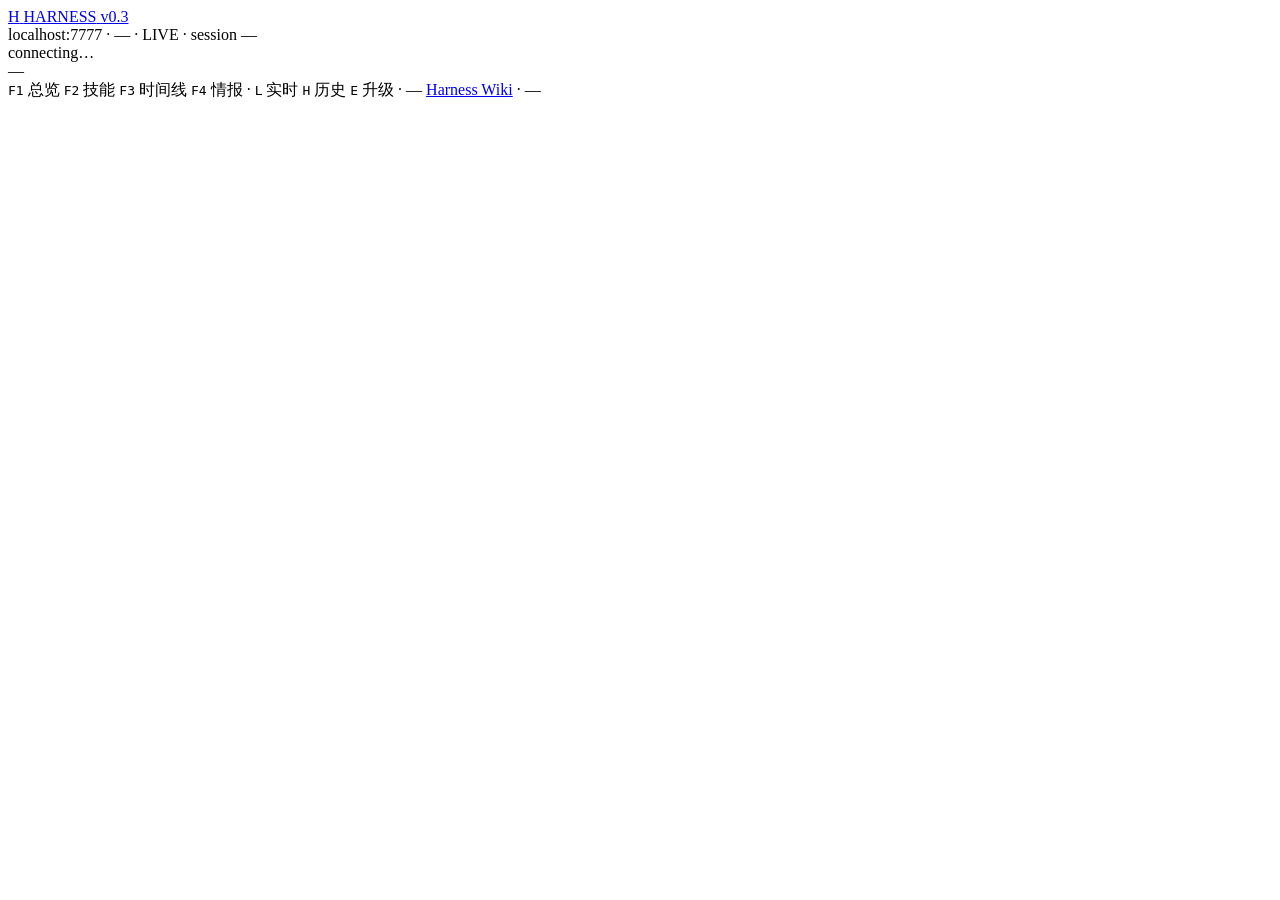
==== dashboard/public/index.html @ 35a29fde "feat(dashboard): add real-time helix monitoring dashboard" ====
<!doctype html>
<html lang="zh">
<head>
  <meta charset="utf-8" />
  <meta name="viewport" content="width=device-width,initial-scale=1" />
  <title>HARNESS · Alex-harness Dashboard</title>
  <link rel="icon" href="data:," />
  <link rel="stylesheet" href="/styles.css" />
</head>
<body>
  <header class="topbar">
    <a class="brand" href="/live" data-route title="回主界面">
      <span class="logo">H</span>
      <span class="name">HARNESS</span>
      <span class="ver">v0.3</span>
    </a>
    <div class="crumbs" id="crumbs">
      <span id="crumbHost">localhost:7777</span>
      <span class="sep">·</span>
      <span id="crumbTs">—</span>
      <span class="sep">·</span>
      <span class="badge-live" id="crumbBadge">LIVE</span>
      <span class="sep">·</span>
      <span id="crumbSid" class="muted">session —</span>
    </div>
    <div class="right">
      <div class="conn" id="conn">
        <span class="dot"></span>
        <span id="connText">connecting…</span>
      </div>
      <span class="uptime" id="uptime">—</span>
    </div>
  </header>

  <main id="view"></main>

  <footer class="bottombar">
    <span><kbd>F1</kbd> 总览</span>
    <span><kbd>F2</kbd> 技能</span>
    <span><kbd>F3</kbd> 时间线</span>
    <span><kbd>F4</kbd> 情报</span>
    <span class="sep">·</span>
    <span><kbd>L</kbd> 实时</span>
    <span><kbd>H</kbd> 历史</span>
    <span><kbd>E</kbd> 升级</span>
    <span class="sep">·</span>
    <span id="footStat">—</span>
    <span class="spacer"></span>
    <a href="https://www.feishu.cn/wiki/UtW0wUbPbifCX4kk3ypcGcyinGg" target="_blank">Harness Wiki</a>
    <span class="sep">·</span>
    <span id="footSid">—</span>
  </footer>

  <script src="/app.js"></script>
</body>
</html>
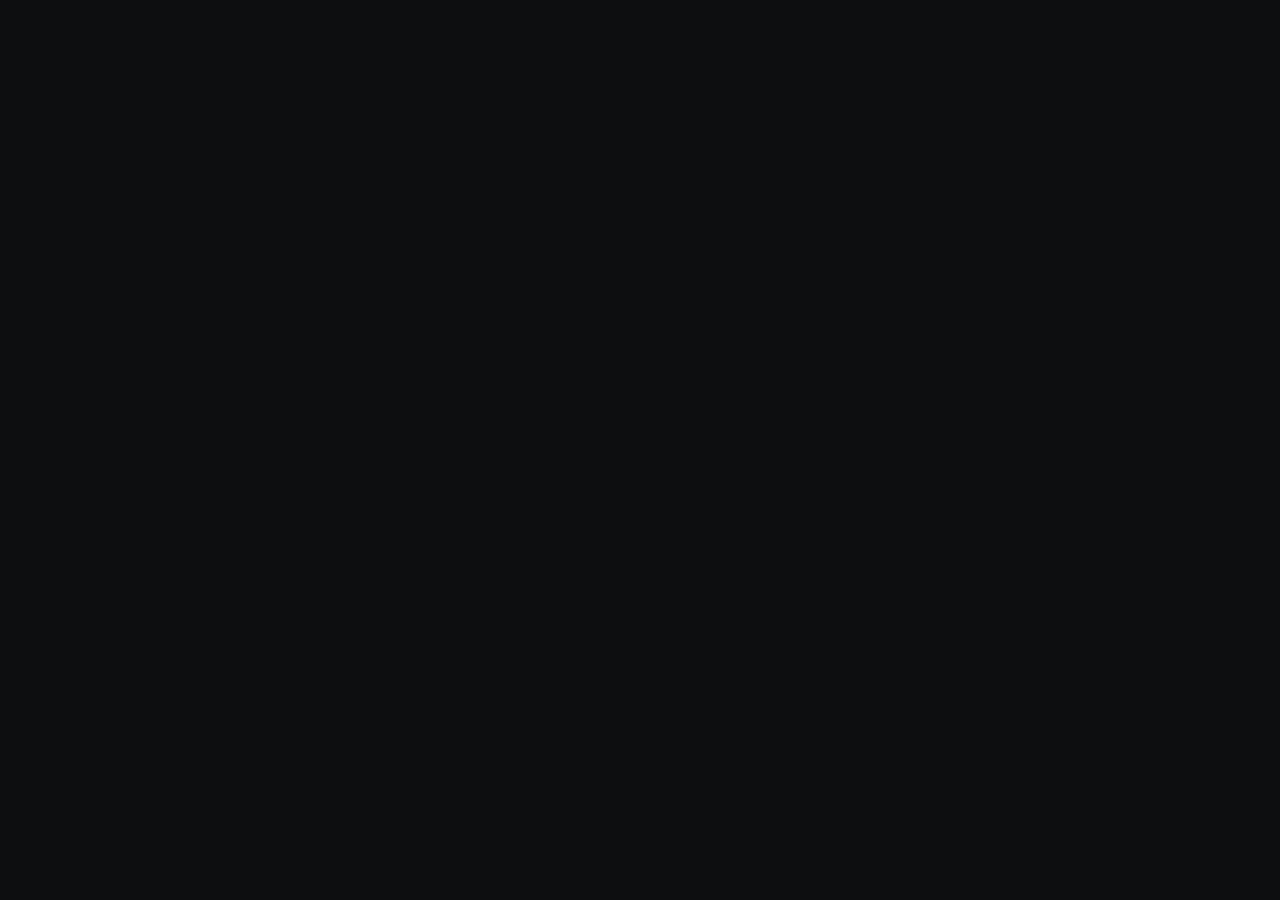
==== commit 2dfa3f89: "feat(dashboard): replace v0.3 frontend with HARNESS Dashboard v2 Complete redesign: Preact + htm + n" ====
--- a/dashboard/public/index.html
+++ b/dashboard/public/index.html
@@ -1,56 +1,36 @@
 <!doctype html>
 <html lang="zh">
 <head>
-  <meta charset="utf-8" />
-  <meta name="viewport" content="width=device-width,initial-scale=1" />
-  <title>HARNESS · Alex-harness Dashboard</title>
-  <link rel="icon" href="data:," />
-  <link rel="stylesheet" href="/styles.css" />
+<meta charset="utf-8" />
+<title>HARNESS · Dashboard v2</title>
+<meta name="viewport" content="width=1440" />
+<link rel="preconnect" href="https://fonts.googleapis.com">
+<link rel="preconnect" href="https://fonts.gstatic.com" crossorigin>
+<link href="https://fonts.googleapis.com/css2?family=Inter:wght@400;500;600;700&family=JetBrains+Mono:wght@400;500;600&family=Source+Serif+Pro:ital,wght@0,400;0,600;1,400&display=swap" rel="stylesheet">
+<link rel="stylesheet" href="./src/styles.css" />
 </head>
 <body>
-  <header class="topbar">
-    <a class="brand" href="/live" data-route title="回主界面">
-      <span class="logo">H</span>
-      <span class="name">HARNESS</span>
-      <span class="ver">v0.3</span>
-    </a>
-    <div class="crumbs" id="crumbs">
-      <span id="crumbHost">localhost:7777</span>
-      <span class="sep">·</span>
-      <span id="crumbTs">—</span>
-      <span class="sep">·</span>
-      <span class="badge-live" id="crumbBadge">LIVE</span>
-      <span class="sep">·</span>
-      <span id="crumbSid" class="muted">session —</span>
-    </div>
-    <div class="right">
-      <div class="conn" id="conn">
-        <span class="dot"></span>
-        <span id="connText">connecting…</span>
-      </div>
-      <span class="uptime" id="uptime">—</span>
-    </div>
-  </header>
+<div id="app"></div>
 
-  <main id="view"></main>
+<!-- preact + htm + app: single module chain ensures strict load order -->
+<script type="module">
+import { h, render, Fragment } from 'https://esm.sh/preact@10.22.0';
+import { useState, useEffect, useMemo, useRef, useCallback } from 'https://esm.sh/preact@10.22.0/hooks';
+import htm from 'https://esm.sh/htm@3.1.1';
+import { atom, computed } from 'https://esm.sh/nanostores@0.10.3';
+import { useStore } from 'https://esm.sh/@nanostores/preact@0.5.1?deps=preact@10.22.0';
 
-  <footer class="bottombar">
-    <span><kbd>F1</kbd> 总览</span>
-    <span><kbd>F2</kbd> 技能</span>
-    <span><kbd>F3</kbd> 时间线</span>
-    <span><kbd>F4</kbd> 情报</span>
-    <span class="sep">·</span>
-    <span><kbd>L</kbd> 实时</span>
-    <span><kbd>H</kbd> 历史</span>
-    <span><kbd>E</kbd> 升级</span>
-    <span class="sep">·</span>
-    <span id="footStat">—</span>
-    <span class="spacer"></span>
-    <a href="https://www.feishu.cn/wiki/UtW0wUbPbifCX4kk3ypcGcyinGg" target="_blank">Harness Wiki</a>
-    <span class="sep">·</span>
-    <span id="footSid">—</span>
-  </footer>
+window.__h = h;
+window.__render = render;
+window.__html = htm.bind(h);
+window.__hooks = { useState, useEffect, useMemo, useRef, useCallback };
+window.__Fragment = Fragment;
+window.__atom = atom;
+window.__computed = computed;
+window.__useStore = useStore;
 
-  <script src="/app.js"></script>
+// only NOW load app — guaranteed window.* is populated
+await import('./src/app.js');
+</script>
 </body>
 </html>
--- a/dashboard/public/src/styles.css
+++ b/dashboard/public/src/styles.css
@@ -0,0 +1,813 @@
+/* ============================================================
+   HARNESS Dashboard v2 · 设计令牌
+   ============================================================ */
+:root{
+  /* —— Palette —— */
+  --bg-app:        #0d0e10;
+  --bg-pane:       #15171b;
+  --bg-sub:        #1c1f24;
+  --bg-elev:       #232730;
+  --bg-hover:      #2a2f39;
+
+  --border-soft:   rgba(255,255,255,.06);
+  --border-mid:    rgba(255,255,255,.10);
+  --border-strong: rgba(255,255,255,.18);
+
+  --t1:            #e9ebef;
+  --t2:            #b6bac3;
+  --t3:            #797f8a;
+  --t4:            #4a505a;
+
+  --accent:        #c9a96e;     /* warm brass */
+  --accent-soft:   #b89561;
+  --accent-bg:     rgba(201,169,110,.08);
+
+  --st-live:       #88c990;     /* sage */
+  --st-warn:       #d4a843;
+  --st-error:      #c97870;
+  --st-info:       #8b9bbf;
+
+  --st-live-bg:    rgba(136,201,144,.10);
+  --st-warn-bg:    rgba(212,168,67,.10);
+  --st-error-bg:   rgba(201,120,112,.10);
+  --st-info-bg:    rgba(139,155,191,.10);
+
+  /* —— Typography —— */
+  --ff-sans:  'Inter', system-ui, sans-serif;
+  --ff-mono:  'JetBrains Mono', ui-monospace, monospace;
+  --ff-serif: 'Source Serif Pro', Georgia, serif;
+
+  --r-xs: 4px;
+  --r-sm: 6px;
+  --r-md: 8px;
+  --r-lg: 12px;
+  --r-xl: 16px;
+
+  --s-1: 4px;
+  --s-2: 8px;
+  --s-3: 12px;
+  --s-4: 16px;
+  --s-5: 24px;
+  --s-6: 32px;
+  --s-7: 48px;
+
+  --shadow-1: 0 1px 0 rgba(0,0,0,.3), 0 1px 2px rgba(0,0,0,.2);
+  --shadow-2: 0 4px 16px rgba(0,0,0,.4);
+  --shadow-3: 0 12px 48px rgba(0,0,0,.6);
+}
+
+/* ============================================================
+   Reset
+   ============================================================ */
+*,*::before,*::after{box-sizing:border-box}
+html,body{margin:0; padding:0}
+html{background:var(--bg-app); color:var(--t1); font-family:var(--ff-sans); font-size:14px; line-height:1.5; -webkit-font-smoothing:antialiased}
+body{min-height:100vh}
+button{font:inherit; color:inherit; background:none; border:none; padding:0; cursor:pointer}
+input,select,textarea{font:inherit; color:inherit}
+a{color:inherit; text-decoration:none}
+::selection{background:var(--accent); color:var(--bg-app)}
+
+/* ============================================================
+   App shell
+   ============================================================ */
+.app{
+  display:grid;
+  grid-template-columns: 220px 1fr;
+  grid-template-rows: 56px 1fr 36px;
+  grid-template-areas:
+    "topbar topbar"
+    "sidebar main"
+    "statusbar statusbar";
+  height:100vh;
+  width:100vw;
+}
+
+.topbar{
+  grid-area:topbar;
+  display:flex; align-items:center;
+  padding:0 20px;
+  background:var(--bg-pane);
+  border-bottom:1px solid var(--border-soft);
+  gap:24px;
+}
+.topbar .brand{
+  display:flex; align-items:center; gap:10px;
+  font-family:var(--ff-mono); font-weight:600;
+  letter-spacing:.16em;
+}
+.topbar .brand .logo{
+  width:28px; height:28px; border-radius:6px;
+  background:var(--accent);
+  display:flex; align-items:center; justify-content:center;
+  color:var(--bg-app); font-weight:800;
+  font-family:var(--ff-mono); font-size:14px;
+}
+.topbar .brand .name{font-size:13px; color:var(--t1)}
+.topbar .brand .ver{color:var(--t4); font-size:11px; margin-left:6px}
+
+.topbar .search{
+  flex:1;
+  max-width:560px;
+  display:flex; align-items:center; gap:10px;
+  background:var(--bg-sub);
+  border:1px solid var(--border-soft);
+  border-radius:var(--r-md);
+  padding:8px 14px;
+  color:var(--t3);
+  font-size:13px;
+  transition:border-color .15s, background .15s;
+  cursor:text;
+}
+.topbar .search:hover{border-color:var(--border-mid); background:var(--bg-elev)}
+.topbar .search .icon{font-family:var(--ff-mono); color:var(--t4)}
+.topbar .search .placeholder{flex:1}
+.topbar .search .kbd{
+  font-family:var(--ff-mono); font-size:11px;
+  padding:2px 6px;
+  background:var(--bg-elev);
+  border:1px solid var(--border-mid);
+  border-radius:4px;
+  color:var(--t3);
+}
+
+.topbar .right{
+  display:flex; align-items:center; gap:14px;
+  margin-left:auto;
+  font-family:var(--ff-mono); font-size:11px; color:var(--t3);
+}
+.topbar .right .pill{
+  display:flex; align-items:center; gap:6px;
+  padding:4px 10px;
+  background:var(--bg-sub);
+  border:1px solid var(--border-soft);
+  border-radius:999px;
+}
+.topbar .right .dot{
+  width:7px; height:7px; border-radius:50%;
+  background:var(--st-live);
+  box-shadow:0 0 8px var(--st-live);
+  animation:pulse 1.6s ease-in-out infinite;
+}
+@keyframes pulse{0%,100%{opacity:1}50%{opacity:.4}}
+
+/* ============================================================
+   Sidebar
+   ============================================================ */
+.sidebar{
+  grid-area:sidebar;
+  background:var(--bg-pane);
+  border-right:1px solid var(--border-soft);
+  padding:20px 12px;
+  display:flex; flex-direction:column;
+  gap:2px;
+  overflow-y:auto;
+}
+.sidebar .group{
+  font-family:var(--ff-mono); font-size:10px; color:var(--t4);
+  letter-spacing:.18em;
+  padding:14px 12px 6px;
+  text-transform:uppercase;
+}
+.sidebar .nav-item{
+  display:flex; align-items:center; gap:10px;
+  padding:8px 12px;
+  border-radius:var(--r-sm);
+  color:var(--t2);
+  font-size:13px;
+  cursor:pointer;
+  transition:background .12s, color .12s;
+}
+.sidebar .nav-item:hover{background:var(--bg-sub); color:var(--t1)}
+.sidebar .nav-item.active{
+  background:var(--accent-bg);
+  color:var(--accent);
+}
+.sidebar .nav-item .glyph{
+  width:18px; text-align:center;
+  font-family:var(--ff-mono); font-size:14px;
+}
+.sidebar .nav-item .badge{
+  margin-left:auto;
+  font-family:var(--ff-mono); font-size:10px;
+  padding:1px 6px;
+  background:var(--bg-elev);
+  border-radius:999px;
+  color:var(--t3);
+}
+.sidebar .nav-item.active .badge{background:var(--accent); color:var(--bg-app)}
+
+/* ============================================================
+   Main / Page
+   ============================================================ */
+.main{
+  grid-area:main;
+  overflow-y:auto;
+  background:var(--bg-app);
+}
+.page{
+  padding:24px 32px;
+  max-width:1600px;
+  margin:0 auto;
+}
+.page-header{
+  display:flex; align-items:flex-end; justify-content:space-between;
+  margin-bottom:22px;
+  gap:24px;
+  min-width:0;
+}
+.page-header > div:first-child{ min-width:0; flex:1 1 auto; }
+.page-title{
+  font-family:var(--ff-serif); font-weight:600;
+  font-size:26px; line-height:1.15;
+  margin:0; letter-spacing:-.01em;
+  white-space:nowrap; overflow:hidden; text-overflow:ellipsis;
+  color:var(--t1);
+}
+.page-actions{ flex:0 0 auto; white-space:nowrap; display:flex; gap:8px; align-items:center }
+.page-subtitle{
+  font-family:var(--ff-mono); font-size:11px;
+  color:var(--t4); letter-spacing:.16em;
+  text-transform:uppercase;
+  margin:0 0 6px;
+}
+
+/* ============================================================
+   Status bar
+   ============================================================ */
+.statusbar{
+  grid-area:statusbar;
+  display:flex; align-items:center;
+  gap:24px;
+  padding:0 20px;
+  background:var(--bg-pane);
+  border-top:1px solid var(--border-soft);
+  font-family:var(--ff-mono); font-size:11px; color:var(--t3);
+}
+.statusbar .item{display:flex; gap:6px; align-items:center}
+.statusbar .item .lbl{color:var(--t4)}
+.statusbar .item .val{color:var(--t1)}
+.statusbar .item .val.ok{color:var(--st-live)}
+.statusbar .item .val.warn{color:var(--st-warn)}
+.statusbar .item .val.err{color:var(--st-error)}
+.statusbar .spacer{flex:1}
+
+/* ============================================================
+   Card
+   ============================================================ */
+.card{
+  background:var(--bg-pane);
+  border:1px solid var(--border-soft);
+  border-radius:var(--r-lg);
+  padding:18px;
+}
+.card.sub{background:var(--bg-sub)}
+.card-header{
+  display:flex; align-items:center; justify-content:space-between;
+  margin-bottom:12px;
+  gap:12px;
+}
+.card-header > div:first-child{ min-width:0; flex:1 1 auto; }
+.card-header > div:last-child{ flex:0 0 auto; }
+.card-eyebrow{
+  font-family:var(--ff-mono); font-size:10px;
+  color:var(--t4); letter-spacing:.16em;
+  text-transform:uppercase;
+}
+.card-title{
+  font-size:15px; font-weight:600; color:var(--t1);
+  margin:0;
+}
+
+/* ============================================================
+   Tags / Badges
+   ============================================================ */
+.tag{
+  display:inline-flex; align-items:center;
+  font-family:var(--ff-mono); font-size:10px;
+  padding:2px 8px;
+  border-radius:999px;
+  background:var(--bg-sub);
+  color:var(--t2);
+  border:1px solid var(--border-soft);
+  letter-spacing:.04em;
+  white-space:nowrap;
+}
+.tag.live{background:var(--st-live-bg); color:var(--st-live); border-color:rgba(136,201,144,.3)}
+.tag.warn{background:var(--st-warn-bg); color:var(--st-warn); border-color:rgba(212,168,67,.3)}
+.tag.err{background:var(--st-error-bg); color:var(--st-error); border-color:rgba(201,120,112,.3)}
+.tag.info{background:var(--st-info-bg); color:var(--st-info); border-color:rgba(139,155,191,.3)}
+.tag.acc{background:var(--accent-bg); color:var(--accent); border-color:rgba(201,169,110,.3)}
+
+/* ============================================================
+   Buttons
+   ============================================================ */
+.btn{
+  display:inline-flex; align-items:center; gap:6px;
+  padding:6px 12px;
+  border-radius:var(--r-sm);
+  font-size:12px; font-weight:500;
+  background:var(--bg-sub);
+  border:1px solid var(--border-soft);
+  color:var(--t1);
+  transition:background .12s, border-color .12s;
+}
+.btn:hover{background:var(--bg-elev); border-color:var(--border-mid)}
+.btn.primary{background:var(--accent); color:var(--bg-app); border-color:var(--accent)}
+.btn.primary:hover{background:var(--accent-soft); border-color:var(--accent-soft)}
+.btn.ghost{background:transparent; border-color:transparent}
+.btn.ghost:hover{background:var(--bg-sub); border-color:var(--border-soft)}
+.btn .kbd{
+  font-family:var(--ff-mono); font-size:10px;
+  padding:1px 4px;
+  background:rgba(255,255,255,.08);
+  border-radius:3px;
+}
+
+/* ============================================================
+   KPI tile
+   ============================================================ */
+.kpi-grid{
+  display:grid;
+  grid-template-columns:repeat(auto-fit, minmax(180px, 1fr));
+  gap:14px;
+}
+.kpi{
+  background:var(--bg-pane);
+  border:1px solid var(--border-soft);
+  border-radius:var(--r-lg);
+  padding:16px 18px;
+  position:relative;
+}
+.kpi .lbl{
+  font-family:var(--ff-mono); font-size:10px;
+  color:var(--t4); letter-spacing:.16em;
+  text-transform:uppercase;
+}
+.kpi .val{
+  font-family:var(--ff-mono); font-weight:600;
+  font-size:30px; line-height:1.1;
+  color:var(--t1);
+  margin:6px 0 4px;
+  font-variant-numeric:tabular-nums;
+}
+.kpi .delta{
+  font-family:var(--ff-mono); font-size:11px;
+  color:var(--t3);
+}
+.kpi .delta.up{color:var(--st-live)}
+.kpi .delta.down{color:var(--st-error)}
+.kpi .spark{
+  position:absolute;
+  right:14px; bottom:14px;
+  width:60px; height:24px;
+  opacity:.5;
+}
+
+/* ============================================================
+   Tables
+   ============================================================ */
+table.data{
+  width:100%;
+  border-collapse:collapse;
+  font-size:13px;
+}
+table.data th{
+  font-family:var(--ff-mono); font-size:10px;
+  color:var(--t4); letter-spacing:.16em;
+  text-transform:uppercase;
+  text-align:left;
+  font-weight:500;
+  padding:10px 12px;
+  border-bottom:1px solid var(--border-soft);
+}
+table.data td{
+  padding:12px;
+  border-bottom:1px solid var(--border-soft);
+  color:var(--t2);
+  vertical-align:middle;
+}
+table.data tr:last-child td{border-bottom:0}
+table.data tr.row{cursor:pointer; transition:background .1s}
+table.data tr.row:hover{background:var(--bg-sub)}
+table.data tr.row.active{background:var(--accent-bg)}
+table.data .mono{font-family:var(--ff-mono); color:var(--t1); font-size:12px}
+table.data .num{font-family:var(--ff-mono); font-variant-numeric:tabular-nums; text-align:right}
+table.data .right{text-align:right}
+
+/* ============================================================
+   Bar inline
+   ============================================================ */
+.bar-inline{
+  display:flex; align-items:center; gap:8px;
+}
+.bar-inline .track{
+  flex:1; height:5px;
+  background:var(--bg-sub);
+  border-radius:999px;
+  overflow:hidden;
+  min-width:60px;
+}
+.bar-inline .fill{
+  height:100%;
+  background:var(--accent);
+  border-radius:999px;
+  transition:width .3s;
+}
+.bar-inline.ok .fill{background:var(--st-live)}
+.bar-inline.warn .fill{background:var(--st-warn)}
+.bar-inline.err .fill{background:var(--st-error)}
+.bar-inline .v{
+  font-family:var(--ff-mono); font-size:11px;
+  color:var(--t1);
+  font-variant-numeric:tabular-nums;
+  width:42px; text-align:right;
+}
+
+/* ============================================================
+   Timeline (Live)
+   ============================================================ */
+.timeline{
+  display:flex; flex-direction:column;
+  gap:0;
+}
+.tl-row{
+  display:grid;
+  grid-template-columns:90px 100px 1fr auto;
+  gap:14px;
+  padding:8px 12px;
+  border-bottom:1px solid var(--border-soft);
+  align-items:center;
+  font-size:13px;
+  cursor:pointer;
+  transition:background .1s;
+}
+.tl-row:hover{background:var(--bg-sub)}
+.tl-row.new{
+  animation:flashIn .8s ease;
+}
+@keyframes flashIn{
+  0%{background:var(--accent-bg)}
+  100%{background:transparent}
+}
+.tl-row .ts{font-family:var(--ff-mono); font-size:11px; color:var(--t3); font-variant-numeric:tabular-nums}
+.tl-row .type{font-family:var(--ff-mono); font-size:11px; color:var(--accent)}
+.tl-row .body{color:var(--t2); overflow:hidden; text-overflow:ellipsis; white-space:nowrap}
+.tl-row .body .ref{font-family:var(--ff-mono); color:var(--t1); padding:1px 5px; background:var(--bg-sub); border-radius:3px; font-size:11px}
+
+/* ============================================================
+   Drawer
+   ============================================================ */
+.drawer-overlay{
+  position:fixed; inset:0;
+  background:rgba(0,0,0,.5);
+  z-index:50;
+  opacity:0;
+  pointer-events:none;
+  transition:opacity .2s;
+}
+.drawer-overlay.open{opacity:1; pointer-events:auto}
+.drawer{
+  position:fixed;
+  top:56px; right:0; bottom:36px;
+  width:600px;
+  background:var(--bg-pane);
+  border-left:1px solid var(--border-mid);
+  z-index:51;
+  transform:translateX(100%);
+  transition:transform .25s ease;
+  display:flex; flex-direction:column;
+  box-shadow:var(--shadow-3);
+}
+.drawer.open{transform:translateX(0)}
+.drawer-header{
+  display:flex; align-items:center; justify-content:space-between;
+  padding:16px 20px;
+  border-bottom:1px solid var(--border-soft);
+}
+.drawer-body{
+  flex:1; overflow-y:auto;
+  padding:20px;
+}
+.drawer-section{margin-bottom:24px}
+.drawer-section h4{
+  font-family:var(--ff-mono); font-size:10px;
+  letter-spacing:.16em; text-transform:uppercase;
+  color:var(--t4); margin:0 0 10px;
+}
+
+/* ============================================================
+   Command Palette (⌘K)
+   ============================================================ */
+.cmdk-overlay{
+  position:fixed; inset:0;
+  background:rgba(0,0,0,.5);
+  backdrop-filter:blur(2px);
+  z-index:100;
+  display:flex; align-items:flex-start; justify-content:center;
+  padding-top:120px;
+}
+.cmdk{
+  width:640px;
+  background:var(--bg-pane);
+  border:1px solid var(--border-mid);
+  border-radius:var(--r-lg);
+  box-shadow:var(--shadow-3);
+  display:flex; flex-direction:column;
+  max-height:60vh;
+}
+.cmdk-input-row{
+  display:flex; align-items:center; gap:12px;
+  padding:14px 18px;
+  border-bottom:1px solid var(--border-soft);
+}
+.cmdk-input-row .icon{color:var(--t3); font-family:var(--ff-mono)}
+.cmdk-input{
+  flex:1;
+  background:transparent;
+  border:none;
+  outline:none;
+  color:var(--t1);
+  font-size:15px;
+}
+.cmdk-results{
+  flex:1; overflow-y:auto;
+  padding:6px 0;
+}
+.cmdk-row{
+  display:grid;
+  grid-template-columns:80px 1fr auto;
+  gap:14px;
+  padding:10px 18px;
+  cursor:pointer;
+  font-size:13px;
+  align-items:center;
+}
+.cmdk-row.active{background:var(--bg-sub)}
+.cmdk-row .kind{
+  font-family:var(--ff-mono); font-size:10px;
+  color:var(--t4); letter-spacing:.14em;
+  text-transform:uppercase;
+}
+.cmdk-row .title{color:var(--t1); overflow:hidden; text-overflow:ellipsis; white-space:nowrap}
+.cmdk-row .meta{font-family:var(--ff-mono); font-size:11px; color:var(--t4)}
+.cmdk-empty{
+  padding:32px;
+  text-align:center;
+  color:var(--t3);
+  font-size:13px;
+}
+.cmdk-footer{
+  display:flex; gap:14px;
+  padding:8px 18px;
+  border-top:1px solid var(--border-soft);
+  font-family:var(--ff-mono); font-size:10px;
+  color:var(--t4);
+  letter-spacing:.04em;
+}
+.cmdk-footer .kbd{
+  display:inline-block;
+  padding:1px 5px;
+  background:var(--bg-elev);
+  border:1px solid var(--border-mid);
+  border-radius:3px;
+  margin-right:4px;
+}
+
+/* ============================================================
+   Insights specific
+   ============================================================ */
+.quad{
+  position:relative;
+  height:340px;
+  background:var(--bg-sub);
+  border:1px solid var(--border-soft);
+  border-radius:var(--r-md);
+  margin:8px 0;
+}
+.quad .axis-v{position:absolute; left:50%; top:8%; bottom:8%; width:1px; background:var(--border-mid)}
+.quad .axis-h{position:absolute; top:50%; left:8%; right:8%; height:1px; background:var(--border-mid)}
+.quad .label{
+  position:absolute;
+  font-family:var(--ff-mono); font-size:10px;
+  color:var(--t3);
+}
+.quad .quad-tag{
+  position:absolute;
+  font-family:var(--ff-mono); font-size:10px;
+  letter-spacing:.1em;
+  text-transform:uppercase;
+}
+.quad .bubble{
+  position:absolute;
+  border-radius:50%;
+  display:flex; align-items:center; justify-content:center;
+  font-family:var(--ff-mono); font-size:10px;
+  color:var(--t1);
+  font-weight:500;
+  cursor:pointer;
+  transition:transform .15s, box-shadow .15s;
+  border:1.5px solid;
+  box-shadow:0 0 0 0 transparent;
+}
+.quad .bubble:hover{transform:scale(1.12); box-shadow:0 0 0 4px rgba(201,169,110,.15)}
+
+.heatmap{
+  display:grid;
+  grid-template-columns:repeat(24, 1fr);
+  gap:2px;
+  margin:8px 0;
+}
+.heatmap .cell{
+  aspect-ratio:1;
+  background:var(--accent);
+  border-radius:1px;
+}
+.heatmap-axis{
+  display:flex;
+  justify-content:space-between;
+  font-family:var(--ff-mono); font-size:10px;
+  color:var(--t4);
+  margin-top:4px;
+}
+
+.anomaly-row{
+  display:grid;
+  grid-template-columns: 60px 1fr auto;
+  gap:12px;
+  padding:8px 10px;
+  border-radius:var(--r-sm);
+  margin-bottom:6px;
+  align-items:center;
+  border-left:2px solid;
+}
+.anomaly-row.err{background:var(--st-error-bg); border-color:var(--st-error)}
+.anomaly-row.warn{background:var(--st-warn-bg); border-color:var(--st-warn)}
+.anomaly-row.info{background:var(--st-info-bg); border-color:var(--st-info)}
+.anomaly-row .meta{font-family:var(--ff-mono); font-size:11px; color:var(--t1)}
+.anomaly-row .body{font-size:12px; color:var(--t2)}
+
+.action-card{
+  padding:12px 14px;
+  background:var(--bg-sub);
+  border:1px solid var(--border-soft);
+  border-radius:var(--r-md);
+  margin-bottom:8px;
+}
+.action-card.priority{
+  background:var(--accent-bg);
+  border-color:rgba(201,169,110,.25);
+}
+.action-card .row1{
+  display:flex; gap:8px; align-items:center;
+  margin-bottom:6px;
+}
+.action-card .title{
+  color:var(--t1); font-size:13px; font-weight:500;
+}
+.action-card .body{
+  font-size:12px; color:var(--t2);
+  margin-bottom:8px;
+}
+.action-card .cmd{
+  display:flex; align-items:center; gap:8px;
+  padding:6px 10px;
+  background:var(--bg-app);
+  border:1px solid var(--border-soft);
+  border-radius:var(--r-xs);
+  font-family:var(--ff-mono); font-size:11px;
+  color:var(--t1);
+}
+.action-card .cmd .copy{
+  margin-left:auto;
+  font-size:10px;
+  color:var(--t3);
+  cursor:pointer;
+}
+.action-card .cmd .copy:hover{color:var(--accent)}
+
+.action-card.clickable, .anomaly-row.clickable{ cursor:pointer; transition: background .12s, transform .12s, box-shadow .12s; }
+.action-card.clickable:hover{
+  transform: translateX(2px);
+  box-shadow: -3px 0 0 var(--accent);
+  background: rgba(201,169,110,.08);
+}
+.anomaly-row.clickable:hover{
+  filter: brightness(1.15);
+  transform: translateX(2px);
+}
+
+/* ============================================================
+   Health
+   ============================================================ */
+.gauge{
+  display:flex; align-items:center; gap:12px;
+}
+.gauge .ring{
+  position:relative;
+  width:80px; height:80px;
+}
+.gauge .ring svg{transform:rotate(-90deg)}
+.gauge .ring .num{
+  position:absolute; inset:0;
+  display:flex; align-items:center; justify-content:center;
+  font-family:var(--ff-mono); font-weight:600;
+  font-size:18px;
+  color:var(--t1);
+  font-variant-numeric:tabular-nums;
+}
+.gauge .info .lbl{
+  font-family:var(--ff-mono); font-size:10px;
+  color:var(--t4); letter-spacing:.16em;
+  text-transform:uppercase;
+}
+.gauge .info .sub{font-size:12px; color:var(--t3); margin-top:2px}
+
+/* ============================================================
+   Spark line / bars
+   ============================================================ */
+.spark-svg{display:block}
+
+/* ============================================================
+   Scrollbars (subtle)
+   ============================================================ */
+.main::-webkit-scrollbar,.sidebar::-webkit-scrollbar,.drawer-body::-webkit-scrollbar,.cmdk-results::-webkit-scrollbar{
+  width:8px; height:8px;
+}
+.main::-webkit-scrollbar-track,.sidebar::-webkit-scrollbar-track,.drawer-body::-webkit-scrollbar-track,.cmdk-results::-webkit-scrollbar-track{
+  background:transparent;
+}
+.main::-webkit-scrollbar-thumb,.sidebar::-webkit-scrollbar-thumb,.drawer-body::-webkit-scrollbar-thumb,.cmdk-results::-webkit-scrollbar-thumb{
+  background:var(--border-mid); border-radius:4px;
+}
+.main::-webkit-scrollbar-thumb:hover,.sidebar::-webkit-scrollbar-thumb:hover{
+  background:var(--border-strong);
+}
+
+/* ============================================================
+   Utilities
+   ============================================================ */
+.muted{color:var(--t3)}
+.mono{font-family:var(--ff-mono)}
+.flex{display:flex}
+.flex-col{display:flex; flex-direction:column}
+.gap-1{gap:4px} .gap-2{gap:8px} .gap-3{gap:12px} .gap-4{gap:16px}
+.grid-2{display:grid; grid-template-columns:1fr 1fr; gap:14px}
+.grid-3{display:grid; grid-template-columns:repeat(3,1fr); gap:14px}
+.text-xs{font-size:11px} .text-sm{font-size:13px}
+.fw-500{font-weight:500} .fw-600{font-weight:600}
+
+/* ============================================================
+   Mode badge / segmented controls / helix phase bar
+   ============================================================ */
+.mode-badge{
+  display:inline-block; padding:2px 8px; border-radius:3px;
+  font-family:var(--ff-mono); font-size:10px; font-weight:600;
+  letter-spacing:.04em; text-transform:lowercase;
+  border:1px solid var(--border-soft);
+}
+.mode-team{ background:rgba(120,160,255,.10); color:#9bb6ff; border-color:rgba(120,160,255,.25); }
+.mode-independent{ background:rgba(180,140,90,.08); color:#c4a373; border-color:rgba(180,140,90,.22); }
+.mode-unknown{ background:transparent; color:var(--t4); }
+
+.seg{
+  display:inline-flex; background:var(--bg-sub);
+  border:1px solid var(--border-soft); border-radius:5px; padding:2px;
+}
+.seg-btn{
+  background:transparent; border:none; color:var(--t3);
+  padding:5px 10px; font-family:var(--ff-mono); font-size:11px;
+  cursor:pointer; border-radius:3px; transition:all .12s;
+}
+.seg-btn:hover{ color:var(--t1); }
+.seg-btn.active{ background:var(--bg-pane); color:var(--t1); box-shadow:inset 0 0 0 1px var(--border-soft); }
+
+.helix-phase-bar{
+  display:flex; align-items:center; gap:6px;
+  padding:8px 0 4px;
+  flex-wrap:wrap;
+}
+.phase-pill{
+  display:inline-flex; align-items:center;
+  font-family:var(--ff-mono); font-size:10px;
+  padding:3px 9px; border-radius:10px;
+  background:var(--bg-sub); color:var(--t4);
+  border:1px solid var(--border-soft);
+  position:relative;
+}
+.phase-pill + .phase-pill::before{
+  content:''; position:absolute; left:-7px; top:50%;
+  width:5px; height:1px; background:var(--border-soft); transform:translateY(-50%);
+}
+.phase-pill.done{ background:rgba(120,180,120,.10); color:#90c290; border-color:rgba(120,180,120,.30); }
+.phase-pill.current{
+  background:rgba(220,180,80,.12); color:#e0b964; border-color:rgba(220,180,80,.45);
+  animation:pulse-pill 1.6s ease-in-out infinite;
+}
+@keyframes pulse-pill{ 50%{ box-shadow:0 0 0 3px rgba(220,180,80,.10); } }
+.phase-promise{
+  margin-left:6px;
+  font-family:var(--ff-mono); font-size:9px; letter-spacing:.08em;
+  padding:2px 7px; border-radius:2px;
+  background:rgba(120,180,120,.15); color:#90c290;
+}
